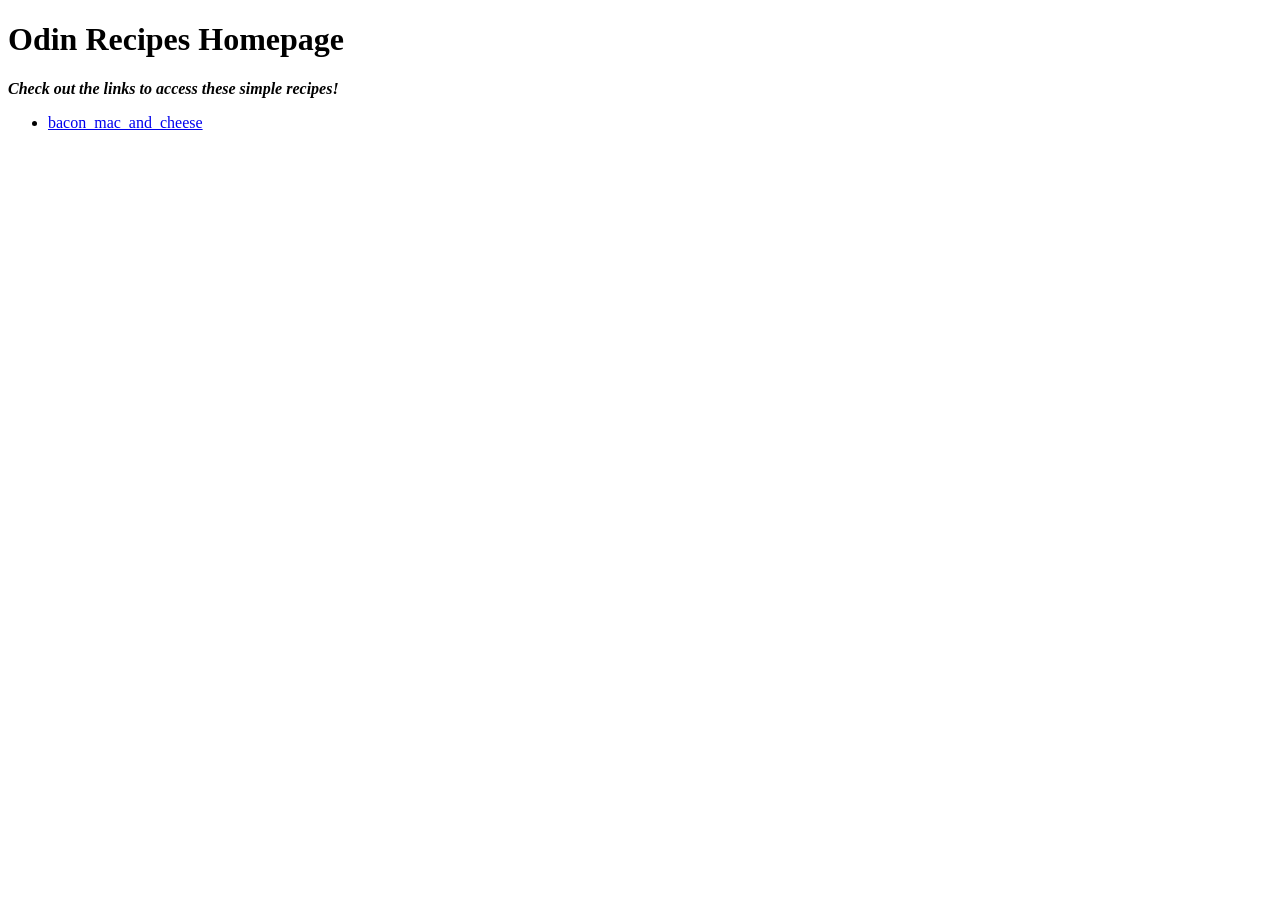
==== index.html @ e7a7f513 "Add link to bacon_mac_and_cheese recipe" ====
<!DOCTYPE html>
<html lang="en">

<head>
    <meta charset="UTF-8">
    <title>Recipes Project</title>
</head>

<body>
    <h1>Odin Recipes Homepage</h1>
    <p><strong><em>Check out the links to access these simple recipes!</em></strong></p>
    <ul>
        <li><a href="recipes/bacon_mac_and_cheese.html">bacon_mac_and_cheese</a></li>
    </ul>
</body>

</html>
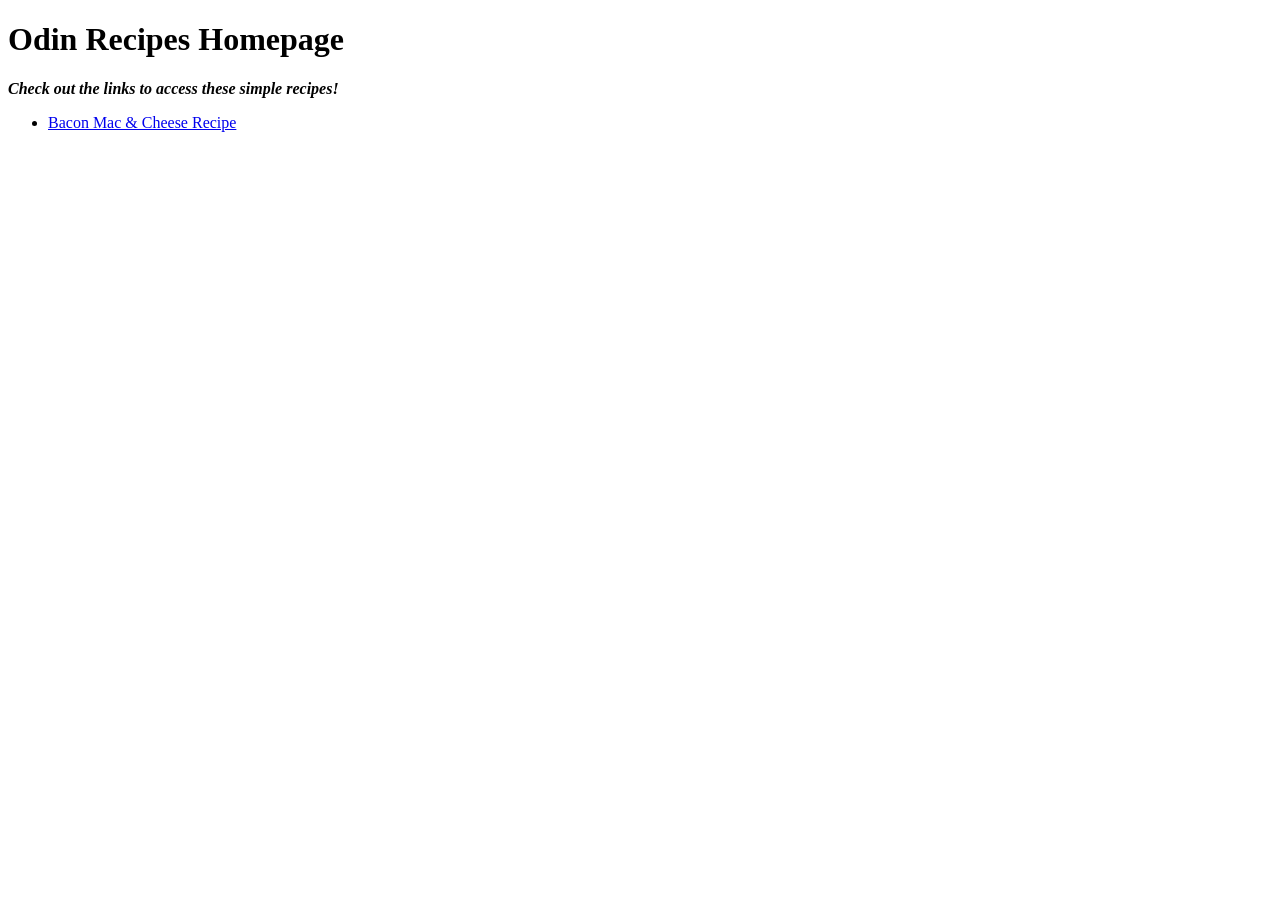
==== commit 9cac89dc: "Change bacon_mac_and_cheese to Bacon Mac & Cheese Recipe" ====
--- a/index.html
+++ b/index.html
@@ -10,7 +10,7 @@
     <h1>Odin Recipes Homepage</h1>
     <p><strong><em>Check out the links to access these simple recipes!</em></strong></p>
     <ul>
-        <li><a href="recipes/bacon_mac_and_cheese.html">bacon_mac_and_cheese</a></li>
+        <li><a href="recipes/bacon_mac_and_cheese.html">Bacon Mac & Cheese Recipe</a></li>
     </ul>
 </body>
 
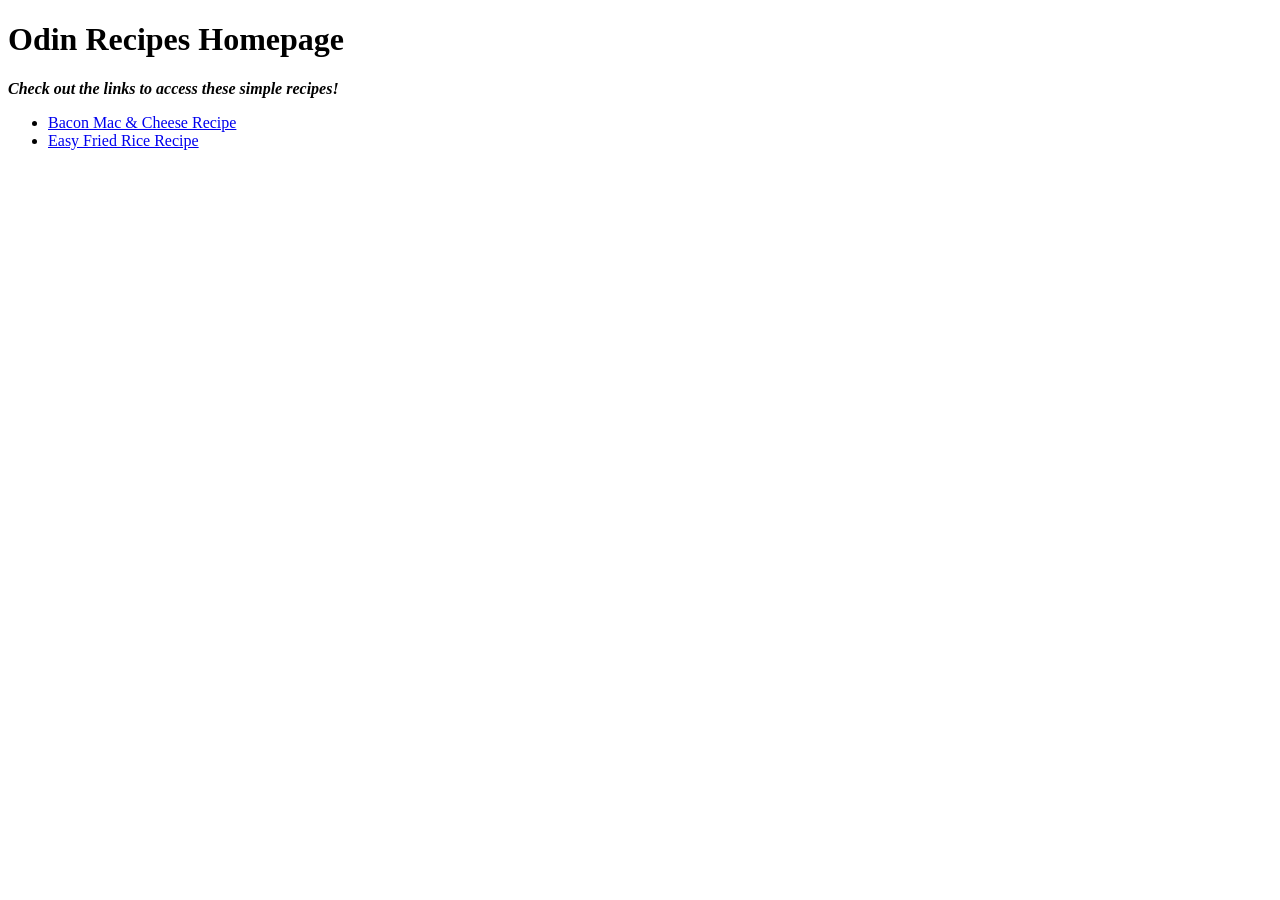
==== commit 0ae28d2b: "Add link to easy_fried_rice recipe" ====
--- a/index.html
+++ b/index.html
@@ -11,6 +11,7 @@
     <p><strong><em>Check out the links to access these simple recipes!</em></strong></p>
     <ul>
         <li><a href="recipes/bacon_mac_and_cheese.html">Bacon Mac & Cheese Recipe</a></li>
+        <li><a href="recipes/easy_fried_rice.html">Easy Fried Rice Recipe</a></li>
     </ul>
 </body>
 
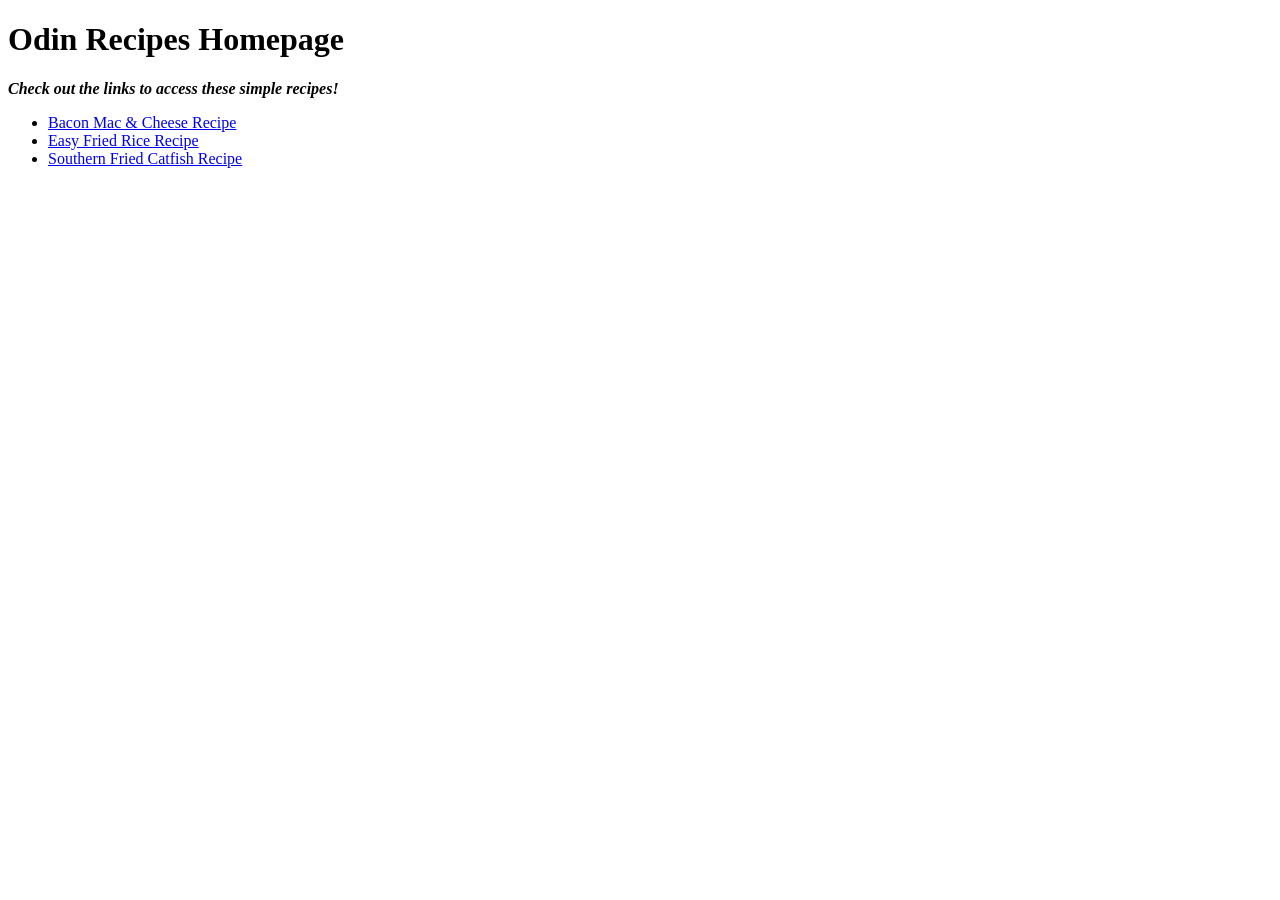
==== commit fa5cd30c: "Add link to southern_fried_catfish recipe" ====
--- a/index.html
+++ b/index.html
@@ -12,6 +12,7 @@
     <ul>
         <li><a href="recipes/bacon_mac_and_cheese.html">Bacon Mac & Cheese Recipe</a></li>
         <li><a href="recipes/easy_fried_rice.html">Easy Fried Rice Recipe</a></li>
+        <li><a href="recipes/southern_fried_catfish.html">Southern Fried Catfish Recipe</a></li>
     </ul>
 </body>
 
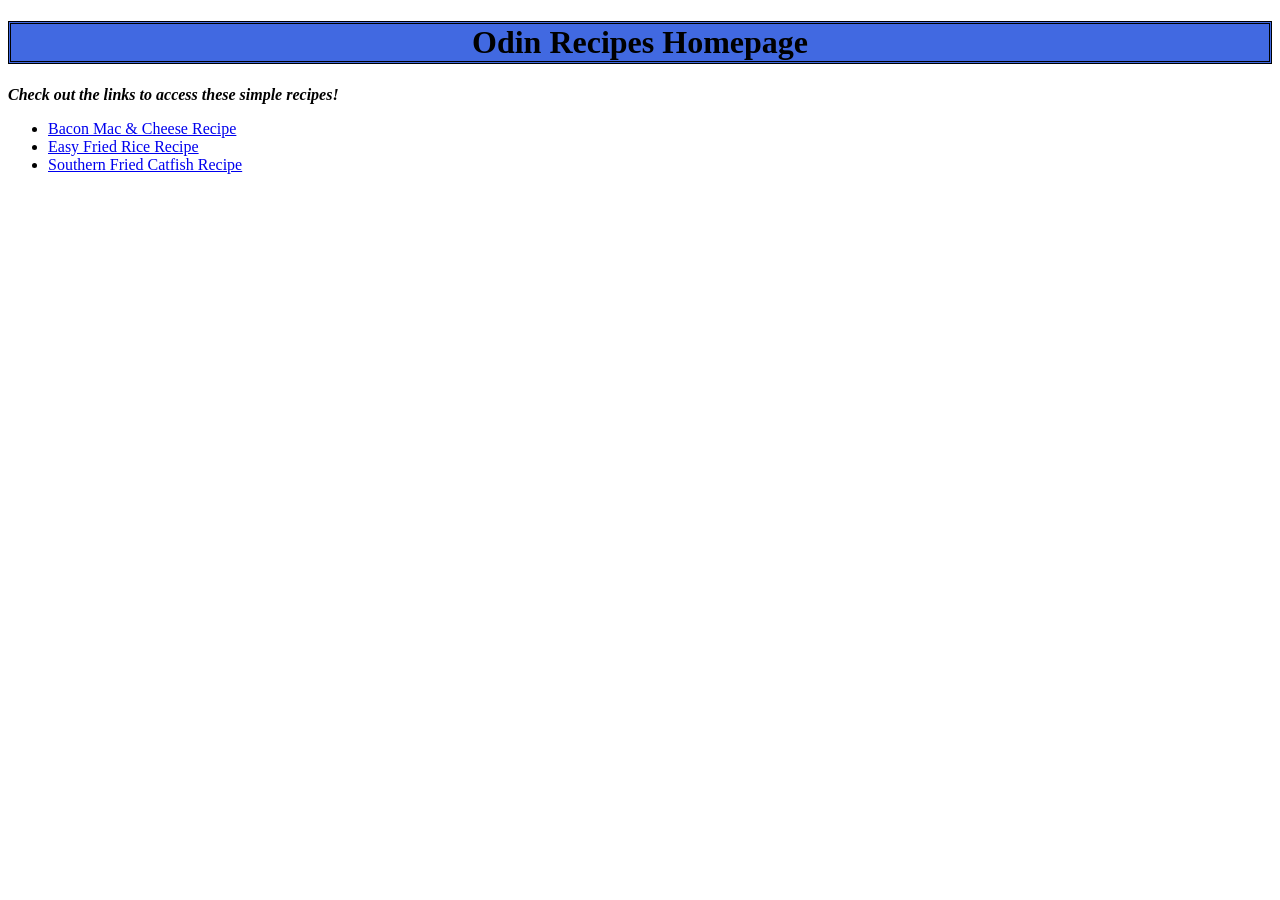
==== commit f6c102bf: "add some css styling to Odin Recipes Homepage h1 header" ====
--- a/index.html
+++ b/index.html
@@ -4,10 +4,11 @@
 <head>
     <meta charset="UTF-8">
     <title>Recipes Project</title>
+    <link rel="stylesheet" href="styles.css">
 </head>
 
 <body>
-    <h1>Odin Recipes Homepage</h1>
+    <h1 class="main-title">Odin Recipes Homepage</h1>
     <p><strong><em>Check out the links to access these simple recipes!</em></strong></p>
     <ul>
         <li><a href="recipes/bacon_mac_and_cheese.html">Bacon Mac & Cheese Recipe</a></li>
--- a/styles.css
+++ b/styles.css
@@ -0,0 +1,6 @@
+/* index.html css styling */
+.main-title {
+    background-color: royalblue;
+    border-style: double;
+    text-align: center;
+}
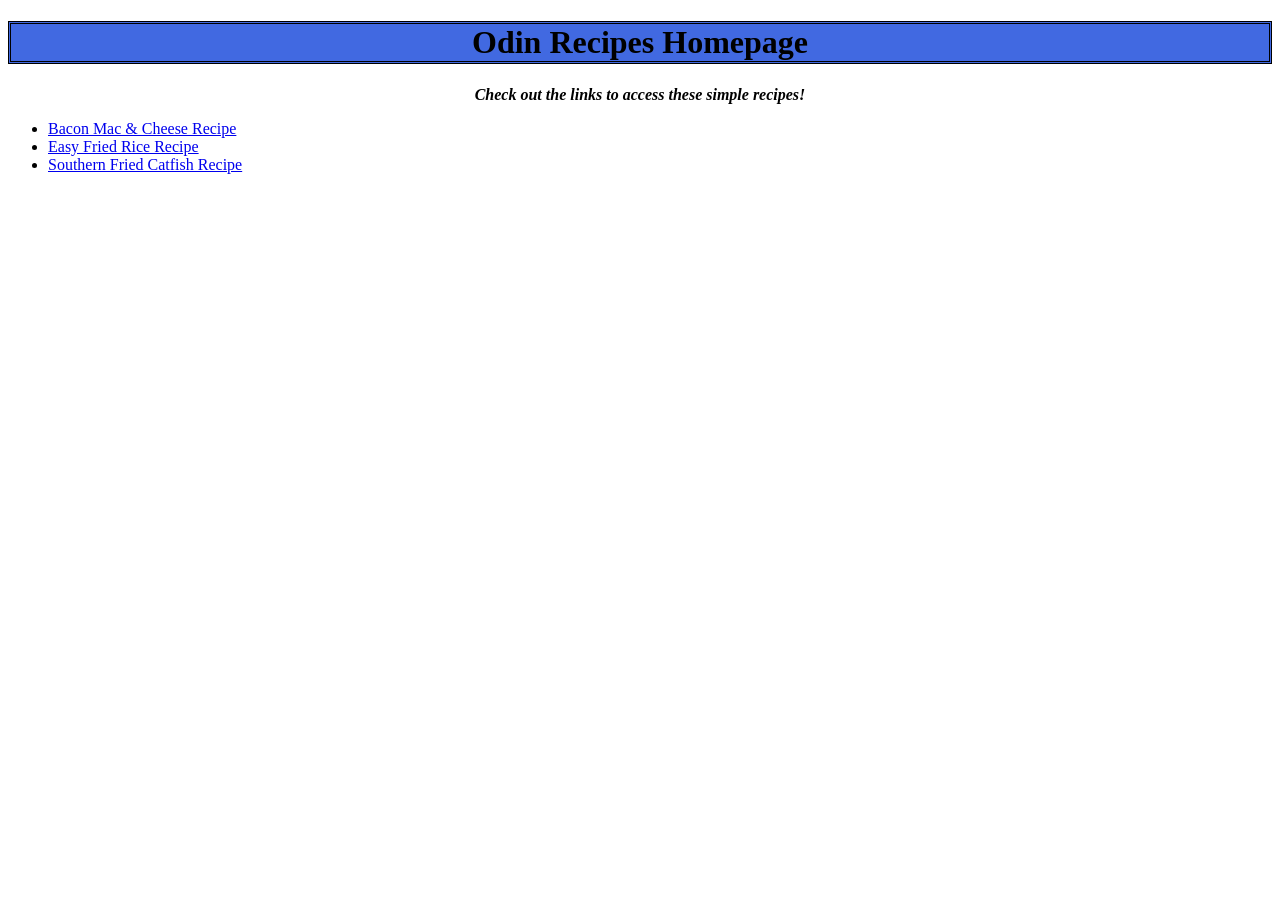
==== commit 8ee02622: "add some css styling with the delivery-line class using a class selector" ====
--- a/index.html
+++ b/index.html
@@ -9,7 +9,7 @@
 
 <body>
     <h1 class="main-title">Odin Recipes Homepage</h1>
-    <p><strong><em>Check out the links to access these simple recipes!</em></strong></p>
+    <p class="delivery-line"><strong><em>Check out the links to access these simple recipes!</em></strong></p>
     <ul>
         <li><a href="recipes/bacon_mac_and_cheese.html">Bacon Mac & Cheese Recipe</a></li>
         <li><a href="recipes/easy_fried_rice.html">Easy Fried Rice Recipe</a></li>
--- a/styles.css
+++ b/styles.css
@@ -3,4 +3,8 @@
     background-color: royalblue;
     border-style: double;
     text-align: center;
+}
+
+.delivery-line {
+    text-align: center;
 }
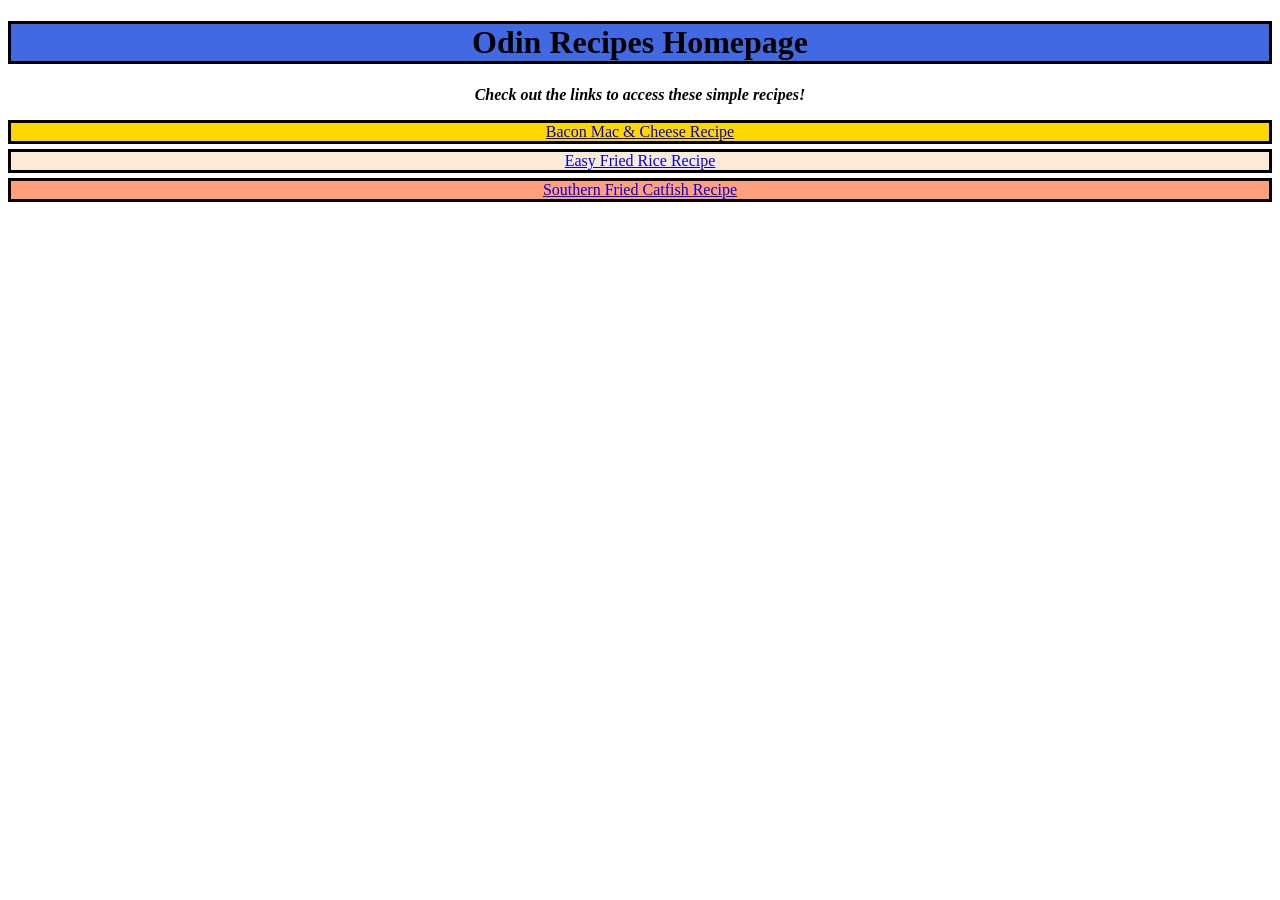
==== commit c82cabfc: "add some css styling to list items" ====
--- a/index.html
+++ b/index.html
@@ -11,9 +11,9 @@
     <h1 class="main-title">Odin Recipes Homepage</h1>
     <p class="delivery-line"><strong><em>Check out the links to access these simple recipes!</em></strong></p>
     <ul>
-        <li><a href="recipes/bacon_mac_and_cheese.html">Bacon Mac & Cheese Recipe</a></li>
-        <li><a href="recipes/easy_fried_rice.html">Easy Fried Rice Recipe</a></li>
-        <li><a href="recipes/southern_fried_catfish.html">Southern Fried Catfish Recipe</a></li>
+        <li class="line-1"><a href="recipes/bacon_mac_and_cheese.html">Bacon Mac & Cheese Recipe</a></li>
+        <li class="line-2"><a href="recipes/easy_fried_rice.html">Easy Fried Rice Recipe</a></li>
+        <li class="line-3"><a href="recipes/southern_fried_catfish.html">Southern Fried Catfish Recipe</a></li>
     </ul>
 </body>
 
--- a/styles.css
+++ b/styles.css
@@ -1,10 +1,36 @@
 /* index.html css styling */
 .main-title {
     background-color: royalblue;
-    border-style: double;
+    border-style: solid;
     text-align: center;
 }
 
 .delivery-line {
     text-align: center;
+}
+
+.line-1 {
+    list-style-type: none;
+    text-align: center;
+    background-color: #ffd700;
+    margin-left: -40px;
+    border-style: solid;
+}
+
+.line-2 {
+    list-style-type: none;
+    text-align: center;
+    background-color: antiquewhite;
+    margin-left: -40px;
+    border-style: solid;
+    margin-top: 5px;
+    margin-bottom: 5px;
+}
+
+.line-3 {
+    list-style-type: none;
+    text-align: center;
+    background-color: lightsalmon;
+    margin-left: -40px;
+    border-style: solid;
 }
